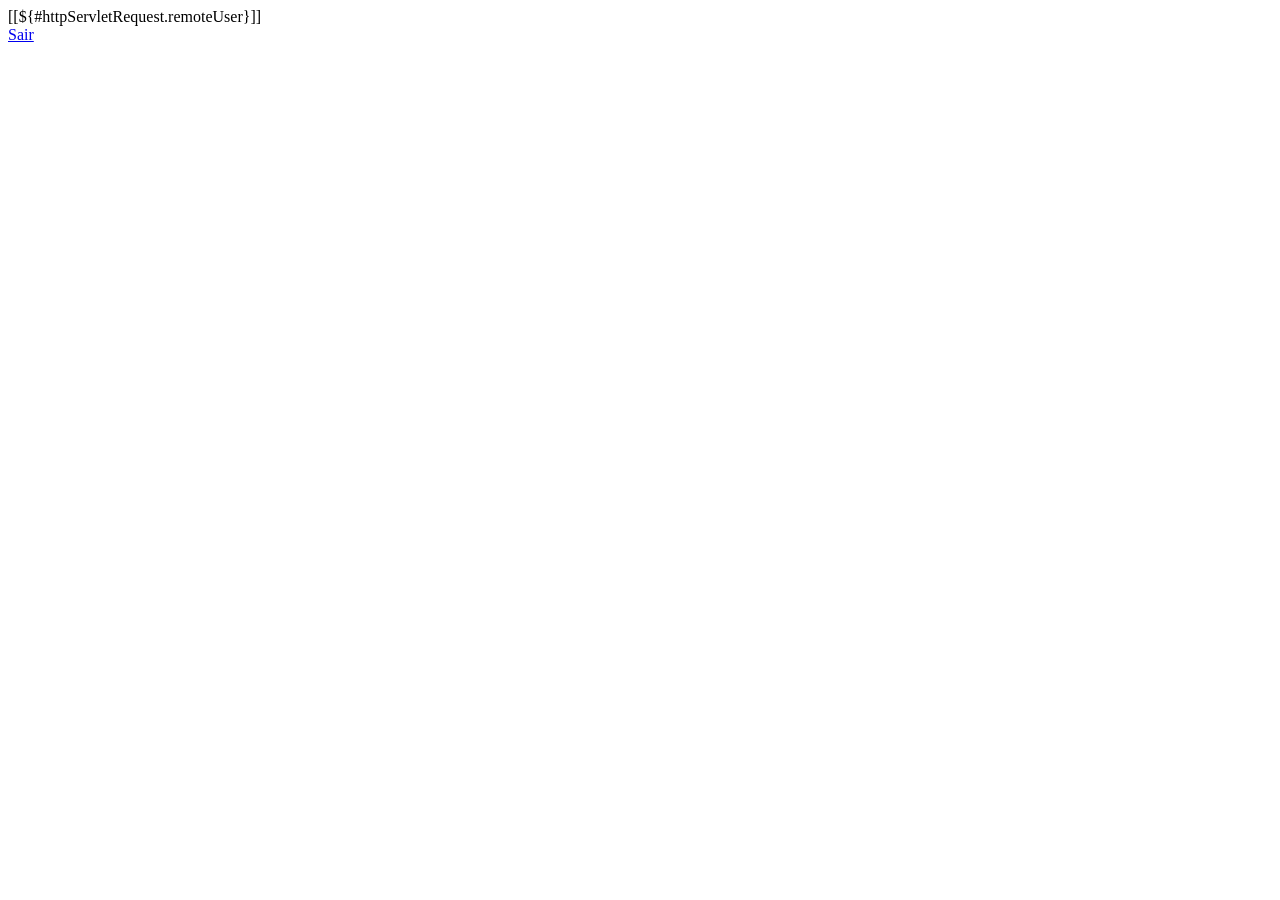
==== src/main/resources/templates/layout.html @ 61dac73c "Esqueleto inicial" ====
<!DOCTYPE html>
<html xmlns:th="http://www.thymeleaf.org"
	xmlns:layout="http://www.ultraq.net.nz/thymeleaf/layout">

	<head th:replace="fragments/header :: head">
	</head>
	
	<body>
		<div class="container">
			<div class="page-header">
				<div class="pull-right">
	            	<span th:inline="text">[[${#httpServletRequest.remoteUser}]]</span> 
					<form th:action="@{/logout}" method="post" id="logout-form">
						<a href="#" onclick="$('#logout-form').submit();">Sair</a>
	        		</form>
        		</div>
			</div>
		
			<div class="panel panel-default">
				<div class="panel-body">
					<div layout:fragment="content">
					</div>
				</div>
			</div>
		</div>
		<script>
			$(function () {
				var token = $("meta[name='_csrf']").attr("content");
				var header = $("meta[name='_csrf_header']").attr("content");
				
				$(document).ajaxSend(function(e, xhr, options) {
					xhr.setRequestHeader(header, token);
				});
			});
		</script>
	</body>
</html>
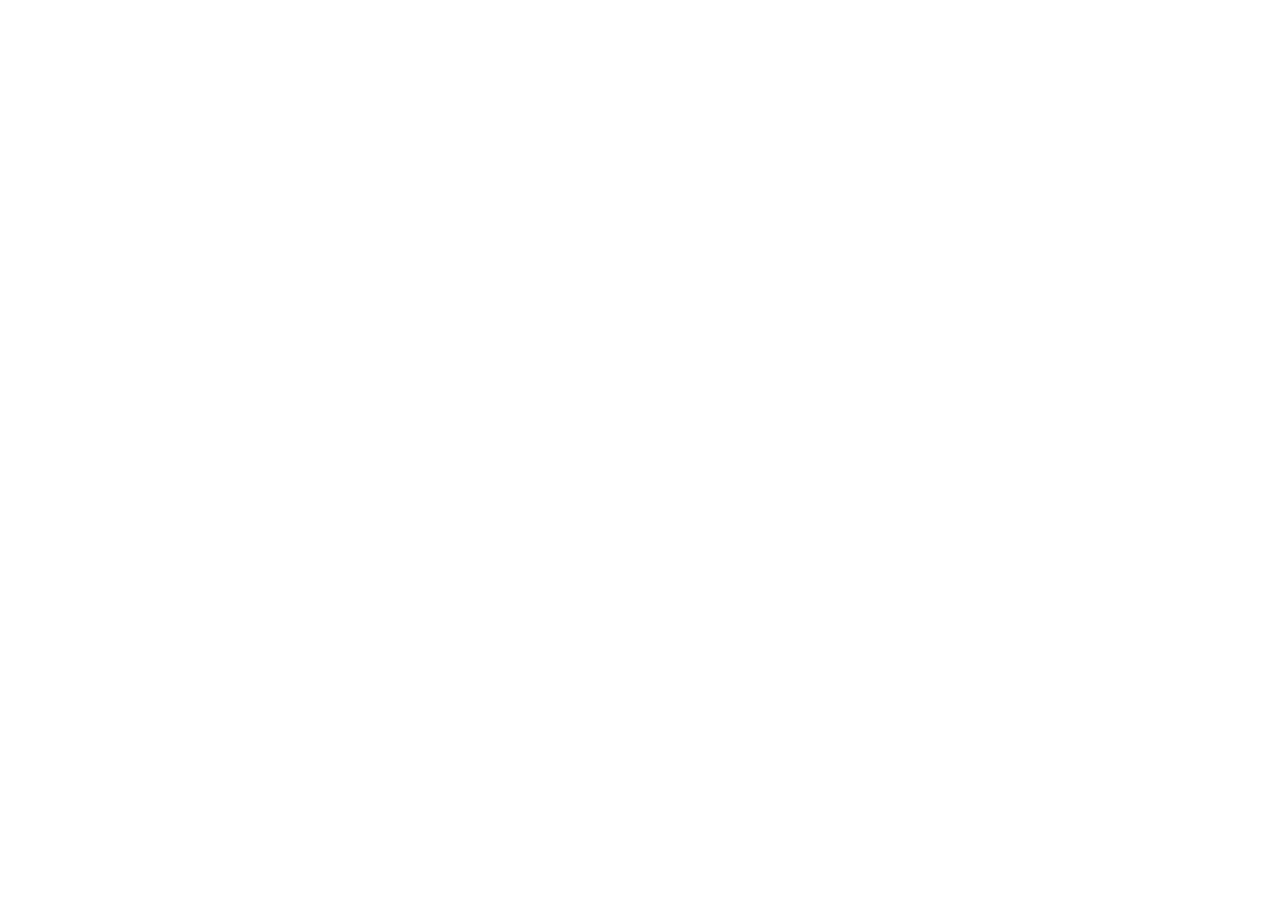
==== commit 05259520: "Migração para angular" ====
--- a/src/main/resources/templates/layout.html
+++ b/src/main/resources/templates/layout.html
@@ -2,11 +2,10 @@
 <html xmlns:th="http://www.thymeleaf.org"
 	xmlns:layout="http://www.ultraq.net.nz/thymeleaf/layout">
 
-	<head th:replace="fragments/header :: head">
-	</head>
+	<!-- <head th:replace="fragments/header :: head"></head> -->
 	
 	<body>
-		<div class="container">
+		<!-- <div class="container">
 			<div class="page-header">
 				<div class="pull-right">
 	            	<span th:inline="text">[[${#httpServletRequest.remoteUser}]]</span> 
@@ -18,11 +17,14 @@
 		
 			<div class="panel panel-default">
 				<div class="panel-body">
-					<div layout:fragment="content">
-					</div>
+					
 				</div>
 			</div>
-		</div>
+		</div> -->
+		
+		<div layout:fragment="content"></div>
+		
+		
 		<script>
 			$(function () {
 				var token = $("meta[name='_csrf']").attr("content");
